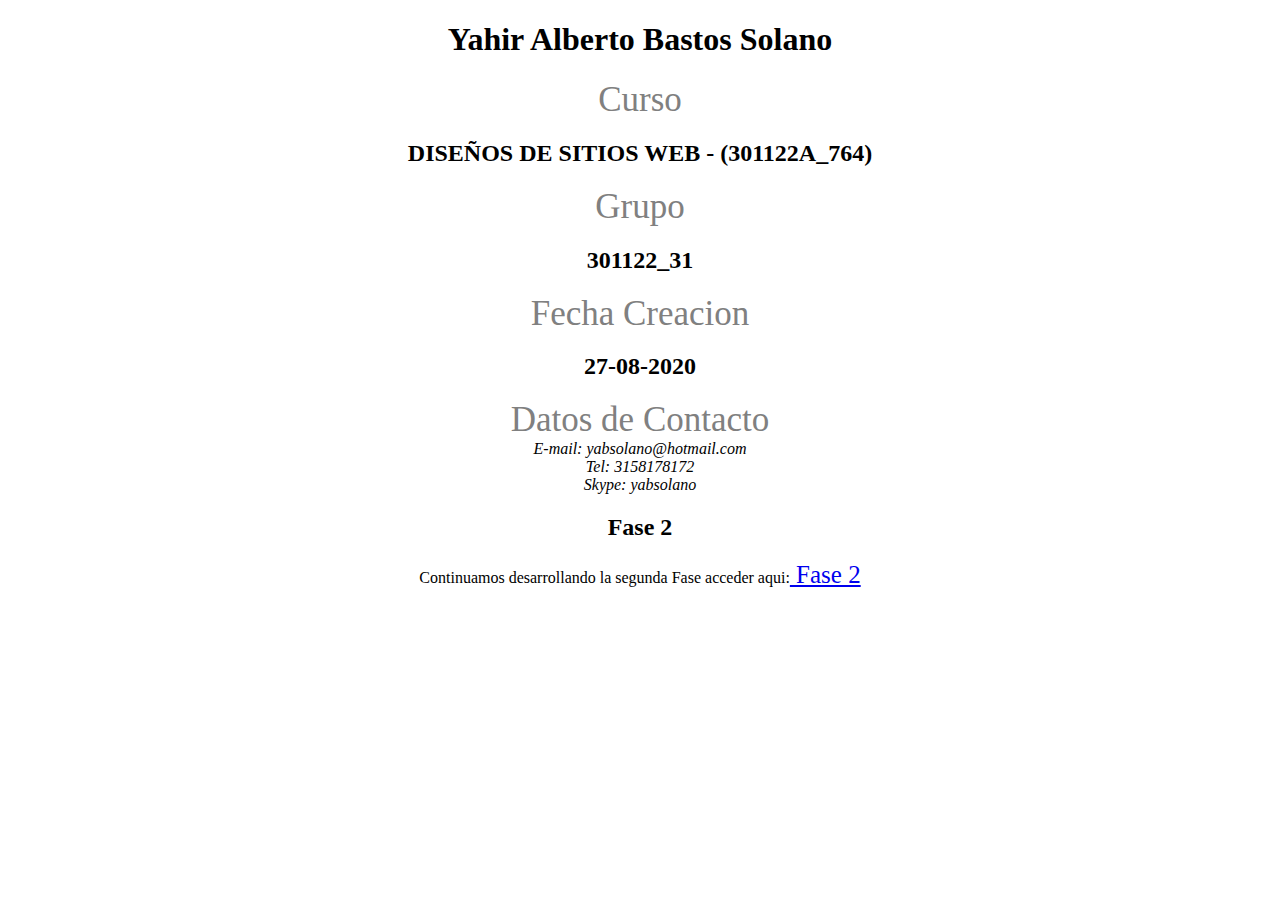
==== index.html @ 4a371009 "Carpetas Css,Js, Imagenes Archivo planing" ====
<!DOCTYPE html>
<html lang="es">
	<head>
		<title>Fase 1 Repositorio Git - Github</title>
		<meta charset="UTF-8">
	</head>
	<body style="text-align: center;">
		<h1>Yahir Alberto Bastos Solano</h1>
		<span style="font-size:35px; color: gray;">Curso</span>
		<h2>DISEÑOS DE SITIOS WEB - (301122A_764)</h2>
		<span style="font-size:35px; color: gray;">Grupo</span>
		<h2>301122_31</h2>
		<span style="font-size:35px; color: gray;">Fecha Creacion</span>
		<h2>27-08-2020</h2>
		<span style="font-size:35px; color: gray;">Datos de Contacto</span>
		<address>
			E-mail: yabsolano@hotmail.com<br>
			Tel: 3158178172<br>
			Skype: yabsolano<br>
		</address>
		<h2>Fase 2 </h2>
		<p>Continuamos desarrollando la segunda Fase acceder aqui:<a style="font-size:25px;" href="planing.html"> Fase 2</a></p>
	</body>
</html>
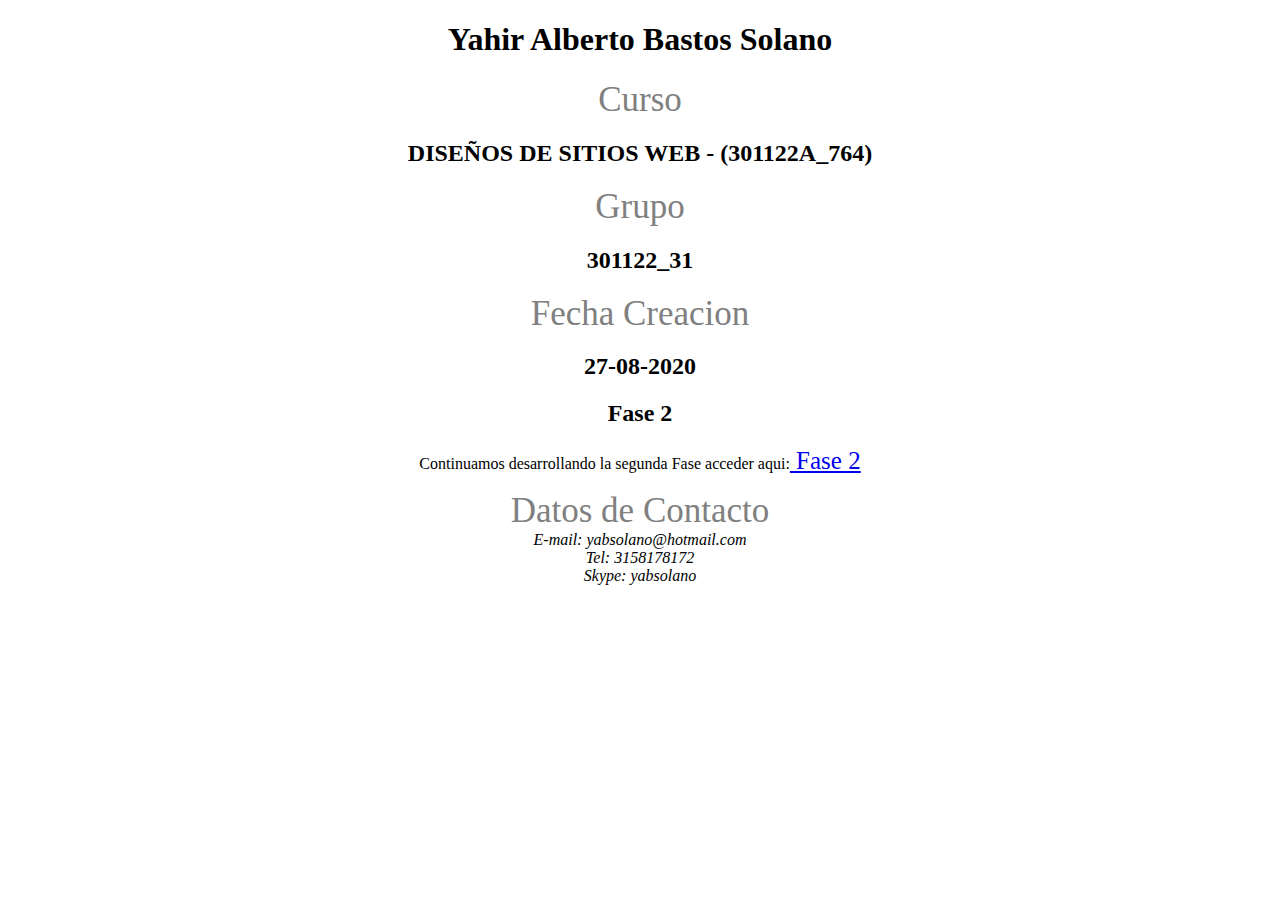
==== commit 0bb8e89d: "index 0.2" ====
--- a/index.html
+++ b/index.html
@@ -12,13 +12,13 @@
 		<h2>301122_31</h2>
 		<span style="font-size:35px; color: gray;">Fecha Creacion</span>
 		<h2>27-08-2020</h2>
+		<h2>Fase 2 </h2>
+		<p>Continuamos desarrollando la segunda Fase acceder aqui:<a style="font-size:25px;" href="planing.html"> Fase 2</a></p>
 		<span style="font-size:35px; color: gray;">Datos de Contacto</span>
 		<address>
 			E-mail: yabsolano@hotmail.com<br>
 			Tel: 3158178172<br>
 			Skype: yabsolano<br>
 		</address>
-		<h2>Fase 2 </h2>
-		<p>Continuamos desarrollando la segunda Fase acceder aqui:<a style="font-size:25px;" href="planing.html"> Fase 2</a></p>
 	</body>
 </html>
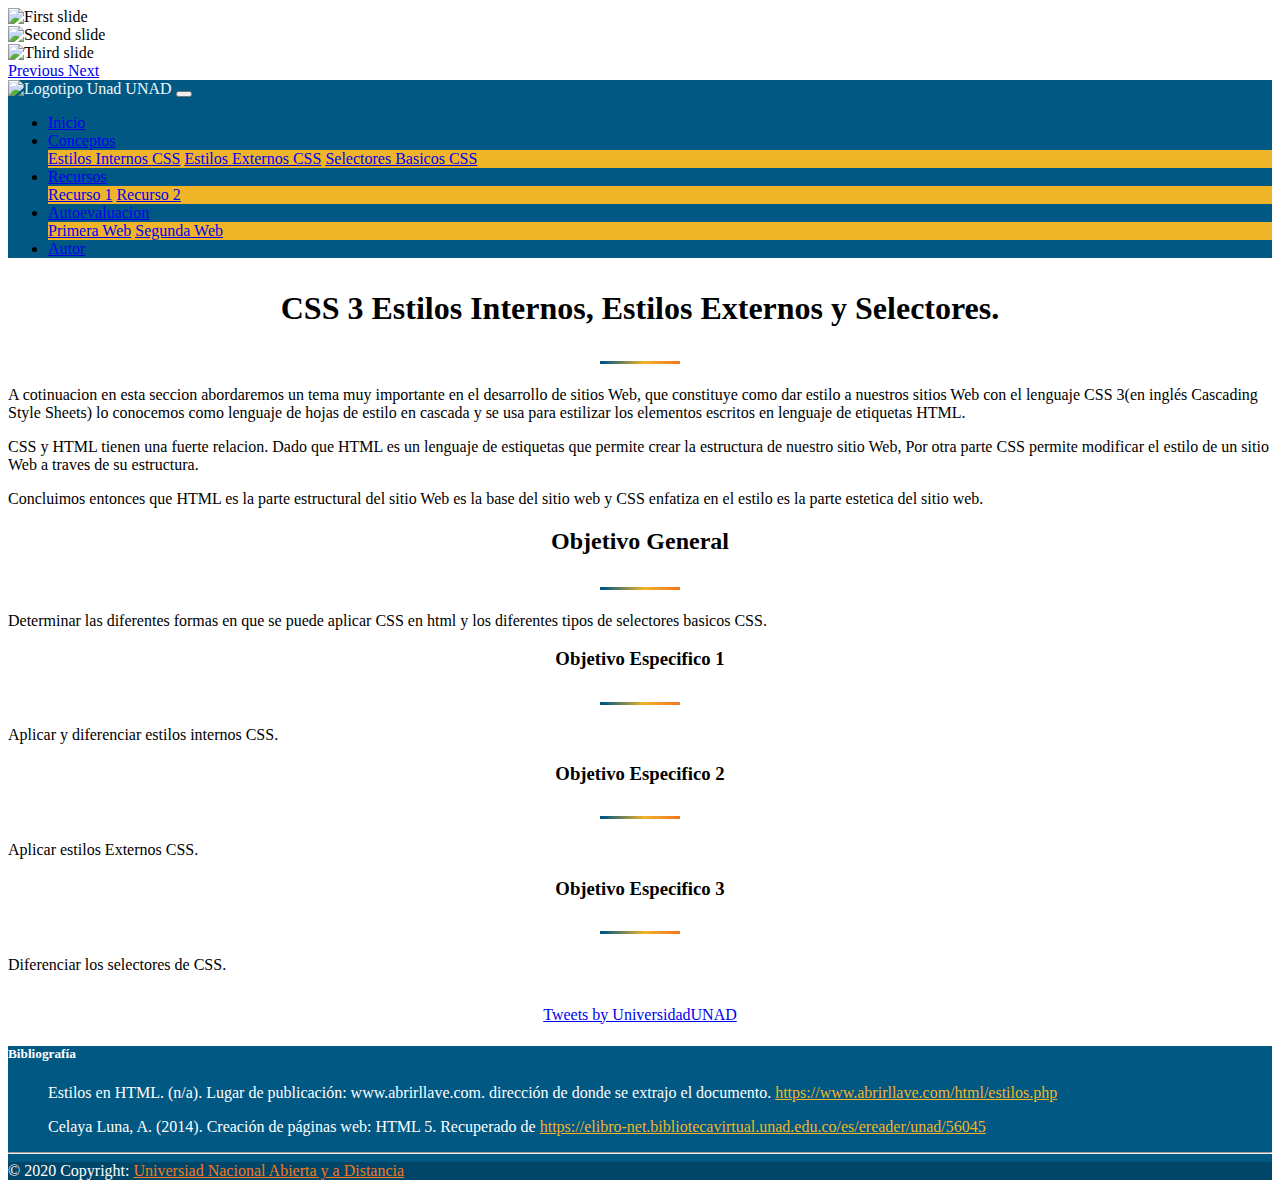
==== commit 05c934a1: "OVI v1" ====
--- a/index.html
+++ b/index.html
@@ -1,24 +1,190 @@
 <!DOCTYPE html>
 <html lang="es">
-	<head>
-		<title>Fase 1 Repositorio Git - Github</title>
-		<meta charset="UTF-8">
-	</head>
-	<body style="text-align: center;">
-		<h1>Yahir Alberto Bastos Solano</h1>
-		<span style="font-size:35px; color: gray;">Curso</span>
-		<h2>DISEÑOS DE SITIOS WEB - (301122A_764)</h2>
-		<span style="font-size:35px; color: gray;">Grupo</span>
-		<h2>301122_31</h2>
-		<span style="font-size:35px; color: gray;">Fecha Creacion</span>
-		<h2>27-08-2020</h2>
-		<h2>Fase 2 </h2>
-		<p>Continuamos desarrollando la segunda Fase acceder aqui:<a style="font-size:25px;" href="planing.html"> Fase 2</a></p>
-		<span style="font-size:35px; color: gray;">Datos de Contacto</span>
-		<address>
-			E-mail: yabsolano@hotmail.com<br>
-			Tel: 3158178172<br>
-			Skype: yabsolano<br>
-		</address>
-	</body>
-</html>
+  <head>
+    <!-- Required meta tags -->
+    <meta charset="utf-8">
+    <meta name="viewport" content="width=device-width, initial-scale=1, shrink-to-fit=no">
+
+    <!--Modificaciones-->
+    <link rel="stylesheet" href="css/estilo.css">
+
+    
+
+    <!-- Bootstrap CSS -->
+    <link rel="stylesheet" href="https://cdn.jsdelivr.net/npm/bootstrap@4.5.3/dist/css/bootstrap.min.css" integrity="sha384-TX8t27EcRE3e/ihU7zmQxVncDAy5uIKz4rEkgIXeMed4M0jlfIDPvg6uqKI2xXr2" crossorigin="anonymous">
+
+    
+
+    <title>CSS 3 OVI, Estilos Internos, Estilos Externos, Selectores Básicos CSS 3</title>
+  </head>
+  <body>
+    
+    <div class="container">
+        <div class="row">
+            <div class="col-sm-12 col-lg-12">
+                <div id="carouselExampleControls" class="carousel slide" data-ride="carousel">
+                      <div class="carousel-inner">
+                        <div class="carousel-item active">
+                          <img class="d-block w-100" src="imagenes/slider-imagen-unad-uno.jpg" alt="First slide">
+                        </div>
+                        <div class="carousel-item">
+                          <img class="d-block w-100" src="imagenes/slider-imagen-unad-dos.jpg" alt="Second slide">
+                        </div>
+                        <div class="carousel-item">
+                          <img class="d-block w-100" src="imagenes/slider-imagen-unad-tres.jpg" alt="Third slide">
+                        </div>
+                      </div>
+                      <a class="carousel-control-prev" href="#carouselExampleControls" role="button" data-slide="prev">
+                        <span class="carousel-control-prev-icon" aria-hidden="true"></span>
+                        <span class="sr-only">Previous</span>
+                      </a>
+                      <a class="carousel-control-next" href="#carouselExampleControls" role="button" data-slide="next">
+                        <span class="carousel-control-next-icon" aria-hidden="true"></span>
+                        <span class="sr-only">Next</span>
+                      </a>
+                    </div>
+            </div>
+        </div>
+    </div>
+
+    <!--Menu Navegacion-->
+
+    <div class="container">
+
+        <nav class="navbar navbar-expand-lg navbar-dark bg-azul-unad">
+            <a class="navbar-brand text-white">
+                <img src="imagenes/logounad.png" width="30" height="30" class="d-inline-block align-top" alt="Logotipo Unad" loading="lazy">
+                    UNAD
+            </a>
+            <button class="navbar-toggler" type="button" data-toggle="collapse" data-target="#menu">
+                <span class="navbar-toggler-icon"></span>
+            </button>
+
+            <div class="collapse navbar-collapse" id="menu">
+                <ul class="navbar-nav mr-auto">
+                    <li class="nav-item active">
+                        <a href="index.html" class="nav-link">Inicio</a>
+                    </li>
+                    <li class="nav-item dropdown">
+                        <a class="nav-link dropdown-toggle" href="#" data-toggle="dropdown" data-target="desplegable">Conceptos</a>
+                        <div class="dropdown-menu type">
+                            <a class="dropdown-item" href="estilosinternos.html">Estilos Internos CSS</a>
+                            <a class="dropdown-item" href="estilosexternos.html">Estilos Externos CSS</a>
+                            <a class="dropdown-item" href="selectorescss.html">Selectores Basicos CSS</a>
+                        </div>
+                    </li>
+                    <li class="nav-item dropdown">
+                        <a class="nav-link dropdown-toggle" href="#" data-toggle="dropdown" data-target="desplegable">Recursos</a>
+                        <div class="dropdown-menu type">
+                            <a class="dropdown-item" href="recurso1.html">Recurso 1</a>
+                            <a class="dropdown-item" href="recurso2.html">Recurso 2</a>
+                        </div>
+                    </li>
+                    <li class="nav-item dropdown">
+                        <a class="nav-link dropdown-toggle" href="#" data-toggle="dropdown" data-target="desplegable">Autoevaluacion</a>
+                        <div class="dropdown-menu type">
+                            <a class="dropdown-item" href="#">Primera Web</a>
+                            <a class="dropdown-item" href="#">Segunda Web</a>
+                        </div>
+                    </li>
+                    <li class="nav-item">
+                        <a href="autor.html" class="nav-link">Autor</a>
+                    </li>
+                </ul>
+            </div>
+        </nav>
+    </div>
+
+    <!--Seccion De Inicio Principal-->
+    <div class="container" id="principal">      
+        <div class="row">
+            <div class="col-md-8">
+                <h1 style="text-align: center;">CSS 3 Estilos Internos, Estilos Externos y Selectores.</h1>
+                <div class="centrar-linea">
+                <div class="dividir"></div>
+                </div>
+                <p>A cotinuacion en esta seccion abordaremos un tema muy importante en el desarrollo de sitios Web, que constituye como dar estilo a nuestros sitios Web con el lenguaje CSS 3(en inglés Cascading Style Sheets) lo conocemos como lenguaje de hojas de estilo en cascada y se usa para estilizar los elementos escritos en lenguaje de etiquetas HTML.</p>
+                <p>CSS y HTML tienen una fuerte relacion. Dado que HTML es un lenguaje de estiquetas que permite crear la estructura de nuestro sitio Web, Por otra parte CSS permite modificar el estilo de un sitio Web a traves de su estructura.</p>
+                <p>Concluimos entonces que HTML es la parte estructural del sitio Web es la base del sitio web y CSS enfatiza en el estilo es la parte estetica del sitio web.</p>
+
+                        <h2 class="centrar">Objetivo General</h2>
+                        <div class="centrar-linea">
+                            <div class="dividir"></div>
+                        </div>
+                        <p>Determinar las diferentes formas en que se puede aplicar CSS en html y los diferentes tipos de selectores basicos CSS.</p>
+
+                        <h3 class="centrar">Objetivo Especifico 1</h3>
+                        <div class="centrar-linea">
+                            <div class="dividir"></div>
+                        </div>
+                        <p>Aplicar y diferenciar estilos internos CSS.</p>
+
+                        <h3 class="centrar">Objetivo Especifico 2</h3>
+                        <div class="centrar-linea">
+                            <div class="dividir"></div>
+                        </div>
+                        <p>Aplicar estilos Externos CSS.</p>
+
+                        <h3 class="centrar">Objetivo Especifico 3</h3>
+                        <div class="centrar-linea">
+                            <div class="dividir"></div>
+                        </div>
+                        <p>Diferenciar los selectores de CSS.</p>
+                        
+
+            </div>
+            <div class="col-md-4">
+                <aside style="text-align:center;">
+                   <a class="twitter-timeline" data-lang="es" data-width="400" data-height="400" data-theme="dark" href="https://twitter.com/UniversidadUNAD?ref_src=twsrc%5Etfw">Tweets by UniversidadUNAD</a> <script async src="https://platform.twitter.com/widgets.js" charset="utf-8"></script> 
+            
+                </aside>
+
+            </div>
+        </div>
+    </div>
+
+    <!--Seccion Footer-->
+    <div class="container">
+                
+            <footer class="page-footer font-small teal pt-4">
+
+              
+              <div class="container-fluid text-center text-md-left">
+
+                
+                <div class="row">
+                  <div class="col">
+
+                    <!-- Contenido -->
+                    <h5 class="text-uppercase font-weight-bold">Bibliografía</h5>
+                    <blockquote cite="https://www.abrirllave.com/html/estilos.php">Estilos en HTML. (n/a). Lugar de publicación: www.abrirllave.com. dirección de donde se extrajo el documento. <a class="link2" href="https://www.abrirllave.com/html/estilos.php" target="_blank">https://www.abrirllave.com/html/estilos.php</a>
+                    </blockquote>
+
+                    <blockquote cite="https://elibro-net.bibliotecavirtual.unad.edu.co/es/ereader/unad/56045">
+                    Celaya Luna, A. (2014). Creación de páginas web: HTML 5. Recuperado de <a class="link2" href="https://elibro-net.bibliotecavirtual.unad.edu.co/es/ereader/unad/56045" target="_blank">https://elibro-net.bibliotecavirtual.unad.edu.co/es/ereader/unad/56045</a>
+                    </blockquote>
+
+                  </div>
+                  
+                  <hr class="clearfix w-100 d-md-none pb-3">
+                </div>
+              </div>
+              
+
+              <!-- Copyright Footer -->
+              <div class="footer-copyright text-center py-3">© 2020 Copyright:
+                <a class="link" href="https://www.unad.edu.co/" target="_blank"> Universiad Nacional Abierta y a Distancia</a>
+              </div>
+              <!-- Copyright Final -->
+
+            </footer>
+    </div>
+            
+
+
+
+    <!-- Option 1: jQuery and Bootstrap Bundle (includes Popper) -->
+    <script src="https://code.jquery.com/jquery-3.5.1.slim.min.js" integrity="sha384-DfXdz2htPH0lsSSs5nCTpuj/zy4C+OGpamoFVy38MVBnE+IbbVYUew+OrCXaRkfj" crossorigin="anonymous"></script>
+    <script src="https://cdn.jsdelivr.net/npm/bootstrap@4.5.3/dist/js/bootstrap.bundle.min.js" integrity="sha384-ho+j7jyWK8fNQe+A12Hb8AhRq26LrZ/JpcUGGOn+Y7RsweNrtN/tE3MoK7ZeZDyx" crossorigin="anonymous"></script>
+  </body>
+</html>--- a/css/estilo.css
+++ b/css/estilo.css
@@ -0,0 +1,91 @@
+
+
+.navbar-brand{
+	color:#eff8ff;
+
+}
+
+.col-md-8{
+	margin-top: 2em;
+}
+
+.col-md-4{
+	margin-top: 2em;
+}
+
+.dividir{
+	width: 5rem;
+	height: 3px;
+	background: rgb(0,88,131);
+	background: linear-gradient(90deg, rgba(0,88,131,1) 4%, rgba(240,180,41,1) 55%, rgba(244,121,32,1) 97%);
+	display: inline-block;
+}
+
+.centrar-linea{
+	padding-top: .1rem;
+	padding-bottom: .1rem;
+	text-align: center;
+}
+
+.centrar{
+	text-align: center;
+	font-weight: bold;
+}
+
+/* PIE DE PAGINA, FOOTER MODIFICACIONES*/
+.footer-copyright{
+	overflow: hidden;
+	color: rgba(255,255,255,0.6);
+	background-color: rgba(0,0,0,0.2);
+
+}
+.page-footer{
+	color:#fff;
+}
+
+.teal{
+	
+	/*background-color: rgba(244, 121, 32, 1);*/
+	background-color: #005883 !important;
+}
+.py-3{
+	color:#fff;
+}
+
+.footer-copyright-autor{
+	overflow: hidden;
+	color: rgba(255,255,255,0.9);
+	background-color: #005883
+
+}
+
+
+/* ESTILOS LINKS */
+
+.link{
+	color:#F47920;
+}
+
+.link:hover{
+	color:#F0B429;
+}
+
+.link2{
+	color:#F0B429;
+}
+
+.link2:hover{
+	color:#F47920;
+}
+
+/*ADAPTACION CLASE BOOTSTRAP*/
+
+.bg-azul-unad{
+	background-color: #005883 !important; 
+}
+
+/*MENU ADAPTAR*/
+
+.dropdown-menu.type{
+	background-color: #F0B429;
+}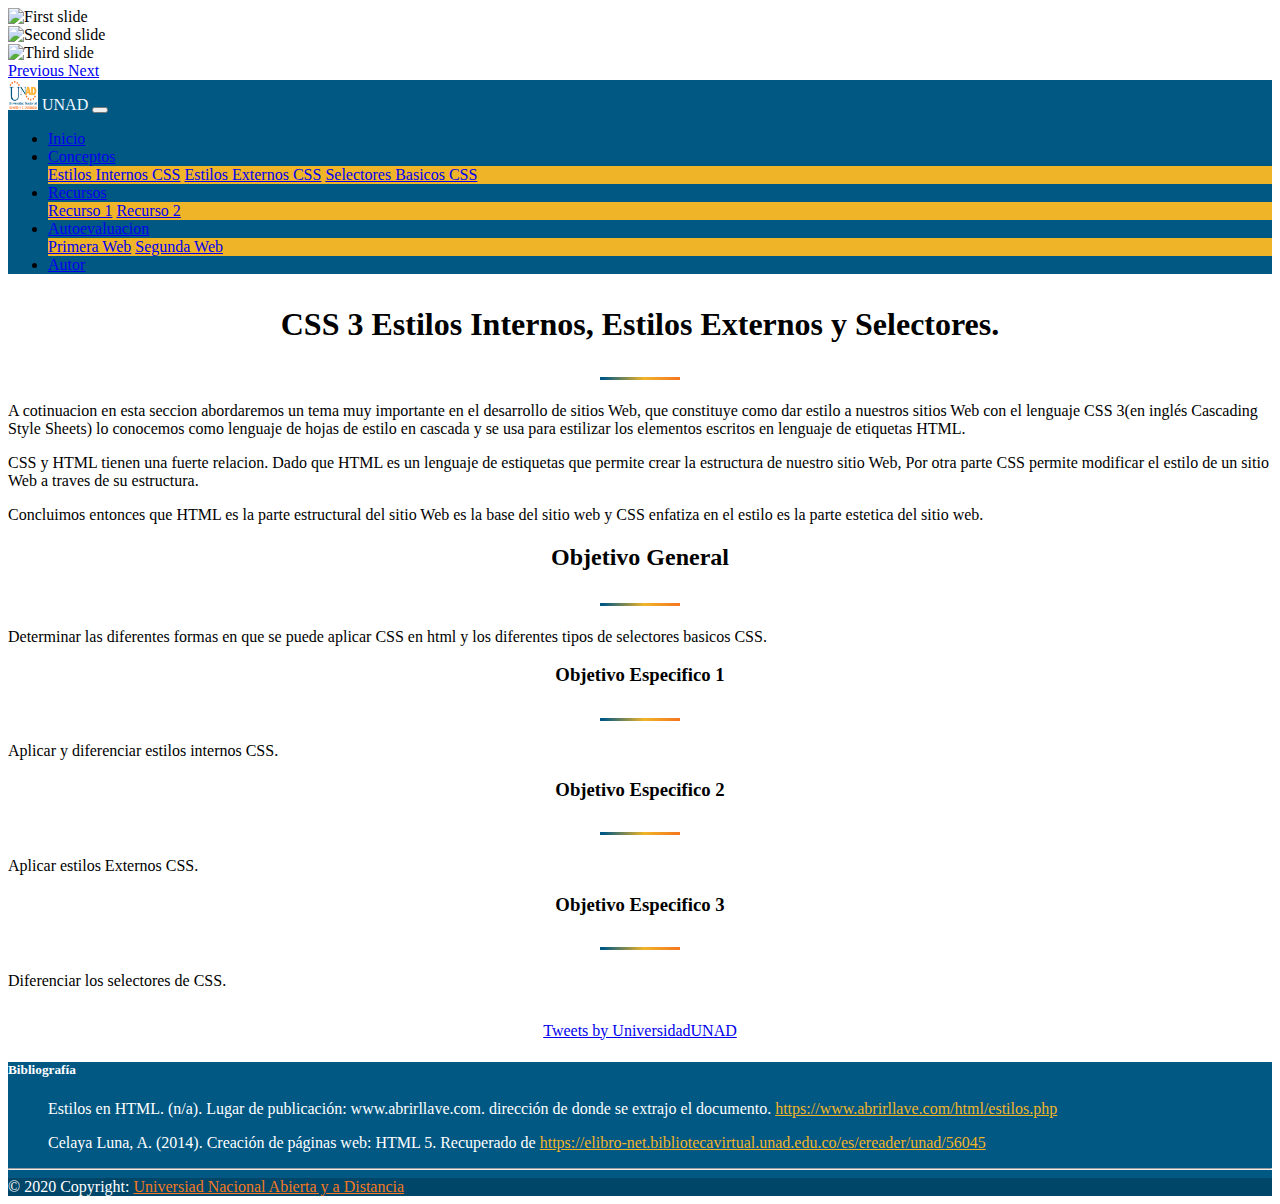
==== commit 3a274e87: "Logo unad no carga" ====
--- a/index.html
+++ b/index.html
@@ -53,7 +53,7 @@
 
         <nav class="navbar navbar-expand-lg navbar-dark bg-azul-unad">
             <a class="navbar-brand text-white">
-                <img src="imagenes/logounad.png" width="30" height="30" class="d-inline-block align-top" alt="Logotipo Unad" loading="lazy">
+                <img src="imagenes/logounad.PNG" width="30" height="30" class="d-inline-block align-top" alt="Logotipo Unad" loading="lazy">
                     UNAD
             </a>
             <button class="navbar-toggler" type="button" data-toggle="collapse" data-target="#menu">
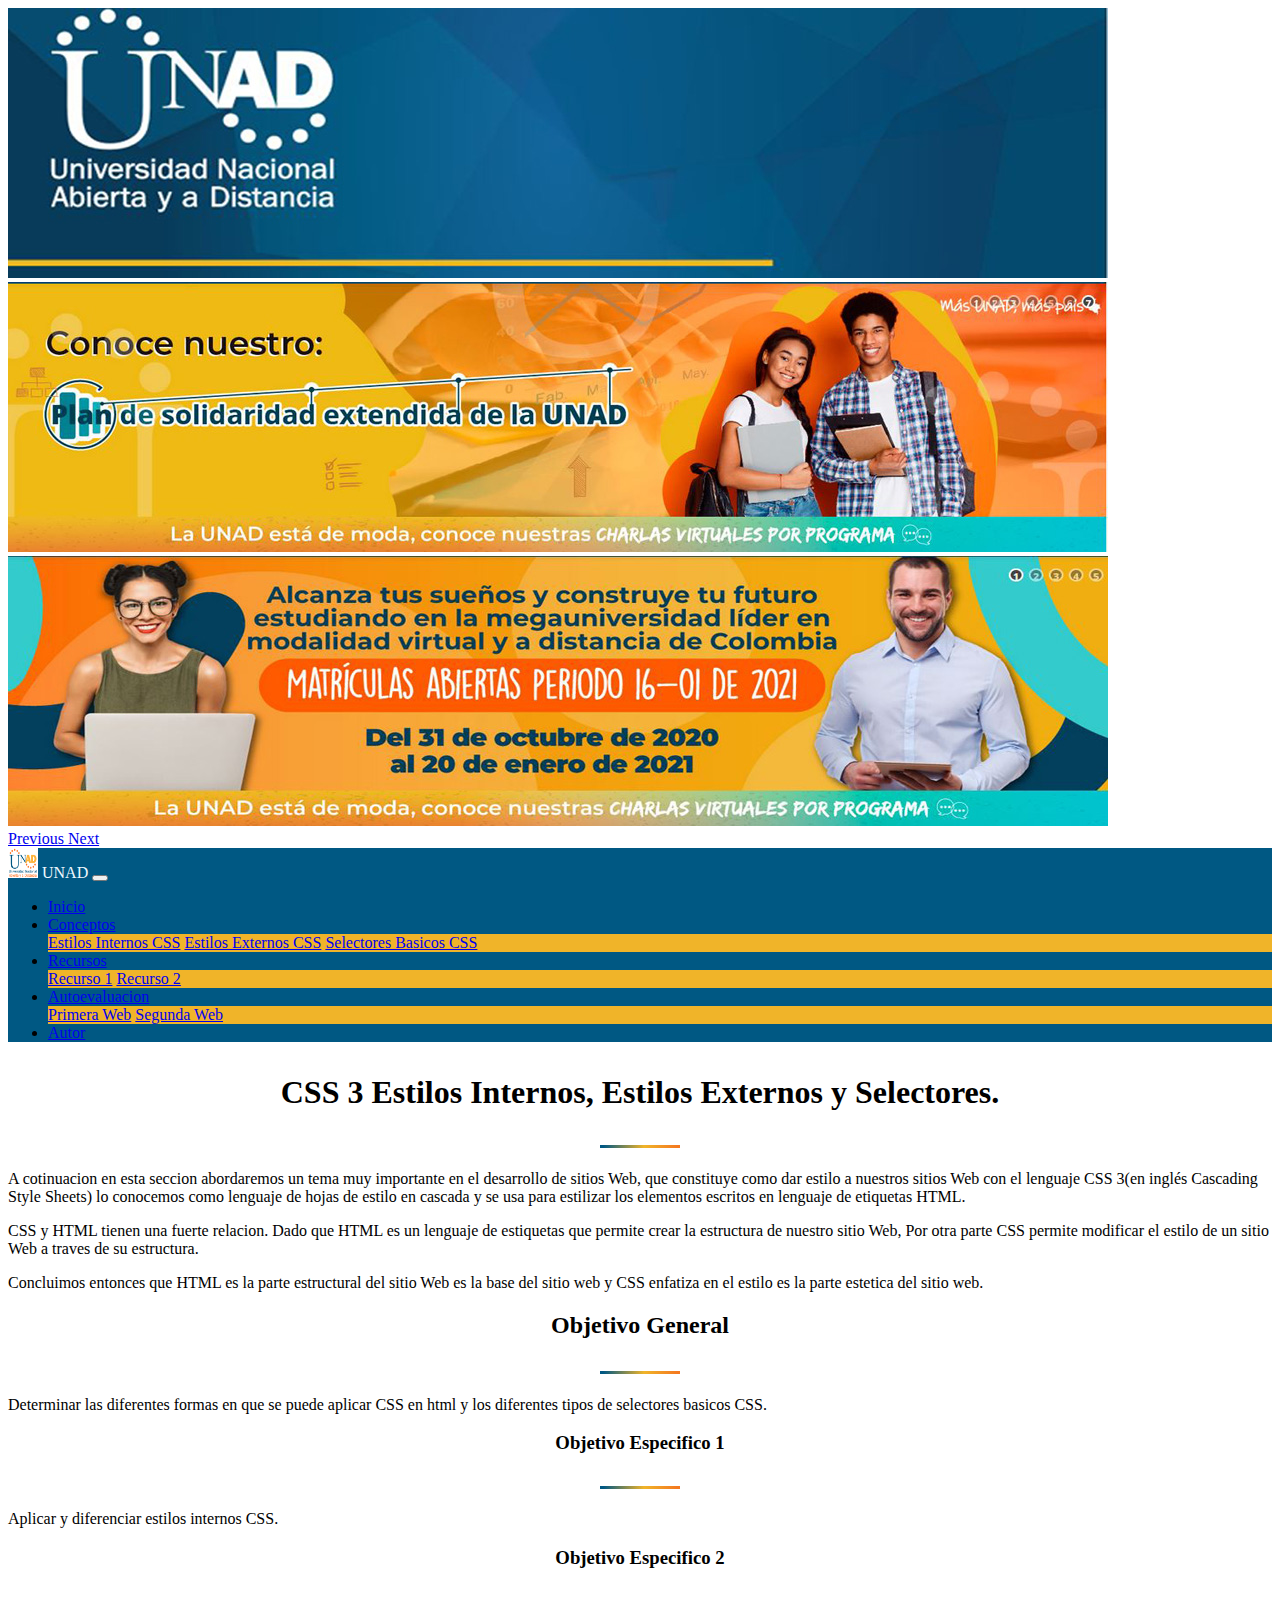
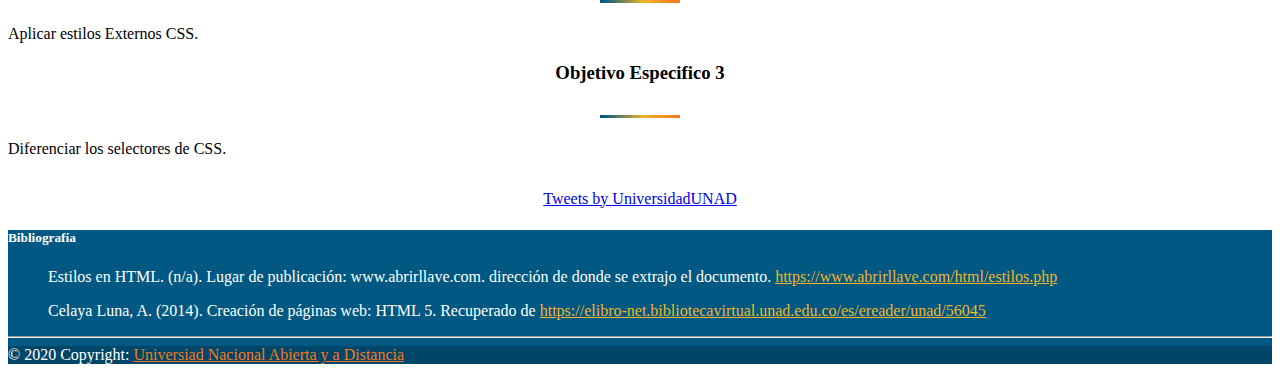
==== commit 6af9f09a: "Extencion en Mayuscula" ====
--- a/index.html
+++ b/index.html
@@ -25,13 +25,13 @@
                 <div id="carouselExampleControls" class="carousel slide" data-ride="carousel">
                       <div class="carousel-inner">
                         <div class="carousel-item active">
-                          <img class="d-block w-100" src="imagenes/slider-imagen-unad-uno.jpg" alt="First slide">
+                          <img class="d-block w-100" src="imagenes/slider-imagen-unad-uno.JPG" alt="First slide">
                         </div>
                         <div class="carousel-item">
-                          <img class="d-block w-100" src="imagenes/slider-imagen-unad-dos.jpg" alt="Second slide">
+                          <img class="d-block w-100" src="imagenes/slider-imagen-unad-dos.JPG" alt="Second slide">
                         </div>
                         <div class="carousel-item">
-                          <img class="d-block w-100" src="imagenes/slider-imagen-unad-tres.jpg" alt="Third slide">
+                          <img class="d-block w-100" src="imagenes/slider-imagen-unad-tres.JPG" alt="Third slide">
                         </div>
                       </div>
                       <a class="carousel-control-prev" href="#carouselExampleControls" role="button" data-slide="prev">
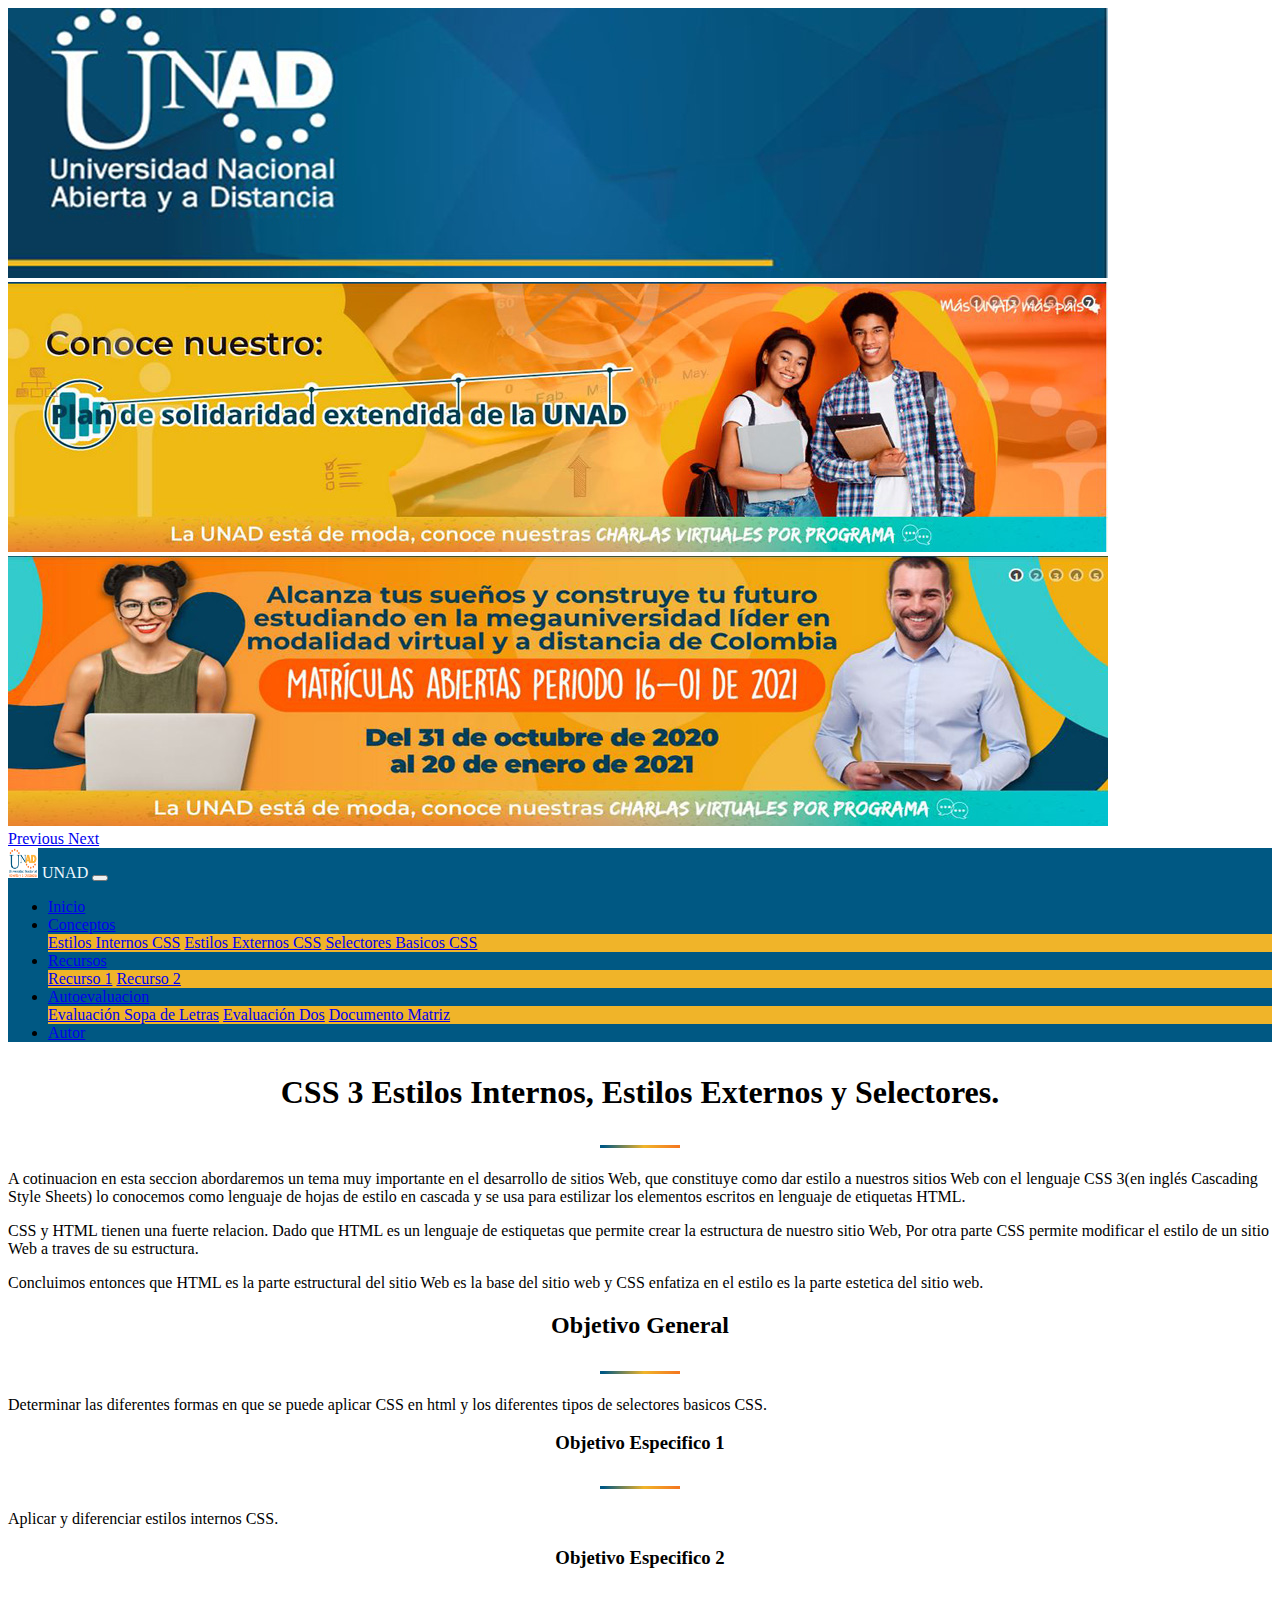
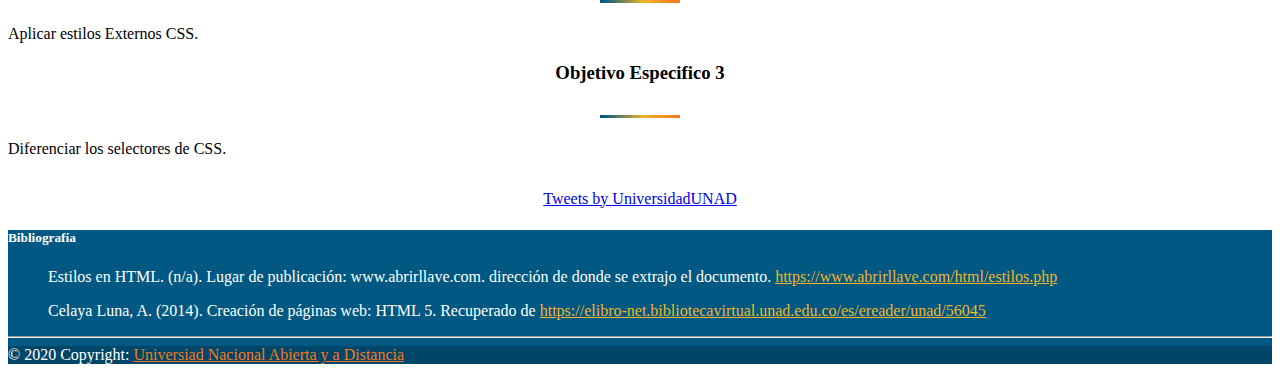
==== commit 2805c4ce: "evaluacion1" ====
--- a/index.html
+++ b/index.html
@@ -2,23 +2,29 @@
 <html lang="es">
   <head>
     <!-- Required meta tags -->
-    <meta charset="utf-8">
+    <meta charset="utf-8" />
+    <meta name="description" content="<strong>CSS 3</strong> Estilos internos, Estilos Externos y Selectores Basicos, Aprende como usarlos aqui, con ejemplos practicos, tú guia basica CSS."/>
+    <meta name="author" content="Yahir Alberto Bastos Solano" />
+    <meta name="keywords" content="css 3, html, estilos, internos, externos, selectores"/>
+    <meta name="copyright" content="UNAD - Universidad Nacional Abierta y a Distancia" />
+
+    <!--Escalable-->
     <meta name="viewport" content="width=device-width, initial-scale=1, shrink-to-fit=no">
+
+    <!--Favicon-->
+    <link rel="icon" type="image/png" href="imagenes/favicon.png" sizes="32x32">
 
     <!--Modificaciones-->
     <link rel="stylesheet" href="css/estilo.css">
 
-    
-
     <!-- Bootstrap CSS -->
     <link rel="stylesheet" href="https://cdn.jsdelivr.net/npm/bootstrap@4.5.3/dist/css/bootstrap.min.css" integrity="sha384-TX8t27EcRE3e/ihU7zmQxVncDAy5uIKz4rEkgIXeMed4M0jlfIDPvg6uqKI2xXr2" crossorigin="anonymous">
 
-    
 
-    <title>CSS 3 OVI, Estilos Internos, Estilos Externos, Selectores Básicos CSS 3</title>
+    <title>CSS 3 OVI, Estilos Internos, Estilos Externos, Selectores Básicos.</title>
+
   </head>
   <body>
-    
     <div class="container">
         <div class="row">
             <div class="col-sm-12 col-lg-12">
@@ -83,8 +89,9 @@
                     <li class="nav-item dropdown">
                         <a class="nav-link dropdown-toggle" href="#" data-toggle="dropdown" data-target="desplegable">Autoevaluacion</a>
                         <div class="dropdown-menu type">
-                            <a class="dropdown-item" href="#">Primera Web</a>
-                            <a class="dropdown-item" href="#">Segunda Web</a>
+                            <a class="dropdown-item" href="evaluacion1.html">Evaluación Sopa de Letras</a>
+                            <a class="dropdown-item" href="#">Evaluación Dos</a>
+                            <a class="dropdown-item" href="#">Documento Matriz</a>
                         </div>
                     </li>
                     <li class="nav-item">
@@ -135,7 +142,7 @@
             </div>
             <div class="col-md-4">
                 <aside style="text-align:center;">
-                   <a class="twitter-timeline" data-lang="es" data-width="400" data-height="400" data-theme="dark" href="https://twitter.com/UniversidadUNAD?ref_src=twsrc%5Etfw">Tweets by UniversidadUNAD</a> <script async src="https://platform.twitter.com/widgets.js" charset="utf-8"></script> 
+                   <a class="twitter-timeline" data-lang="es" data-width="400" data-height="400" data-theme="dark" href="https://twitter.com/UniversidadUNAD?ref_src=twsrc%5Etfw">Tweets by UniversidadUNAD</a> <script async src="https://platform.twitter.com/widgets.js"></script> 
             
                 </aside>
 
@@ -148,10 +155,7 @@
                 
             <footer class="page-footer font-small teal pt-4">
 
-              
               <div class="container-fluid text-center text-md-left">
-
-                
                 <div class="row">
                   <div class="col">
 
@@ -170,7 +174,6 @@
                 </div>
               </div>
               
-
               <!-- Copyright Footer -->
               <div class="footer-copyright text-center py-3">© 2020 Copyright:
                 <a class="link" href="https://www.unad.edu.co/" target="_blank"> Universiad Nacional Abierta y a Distancia</a>
